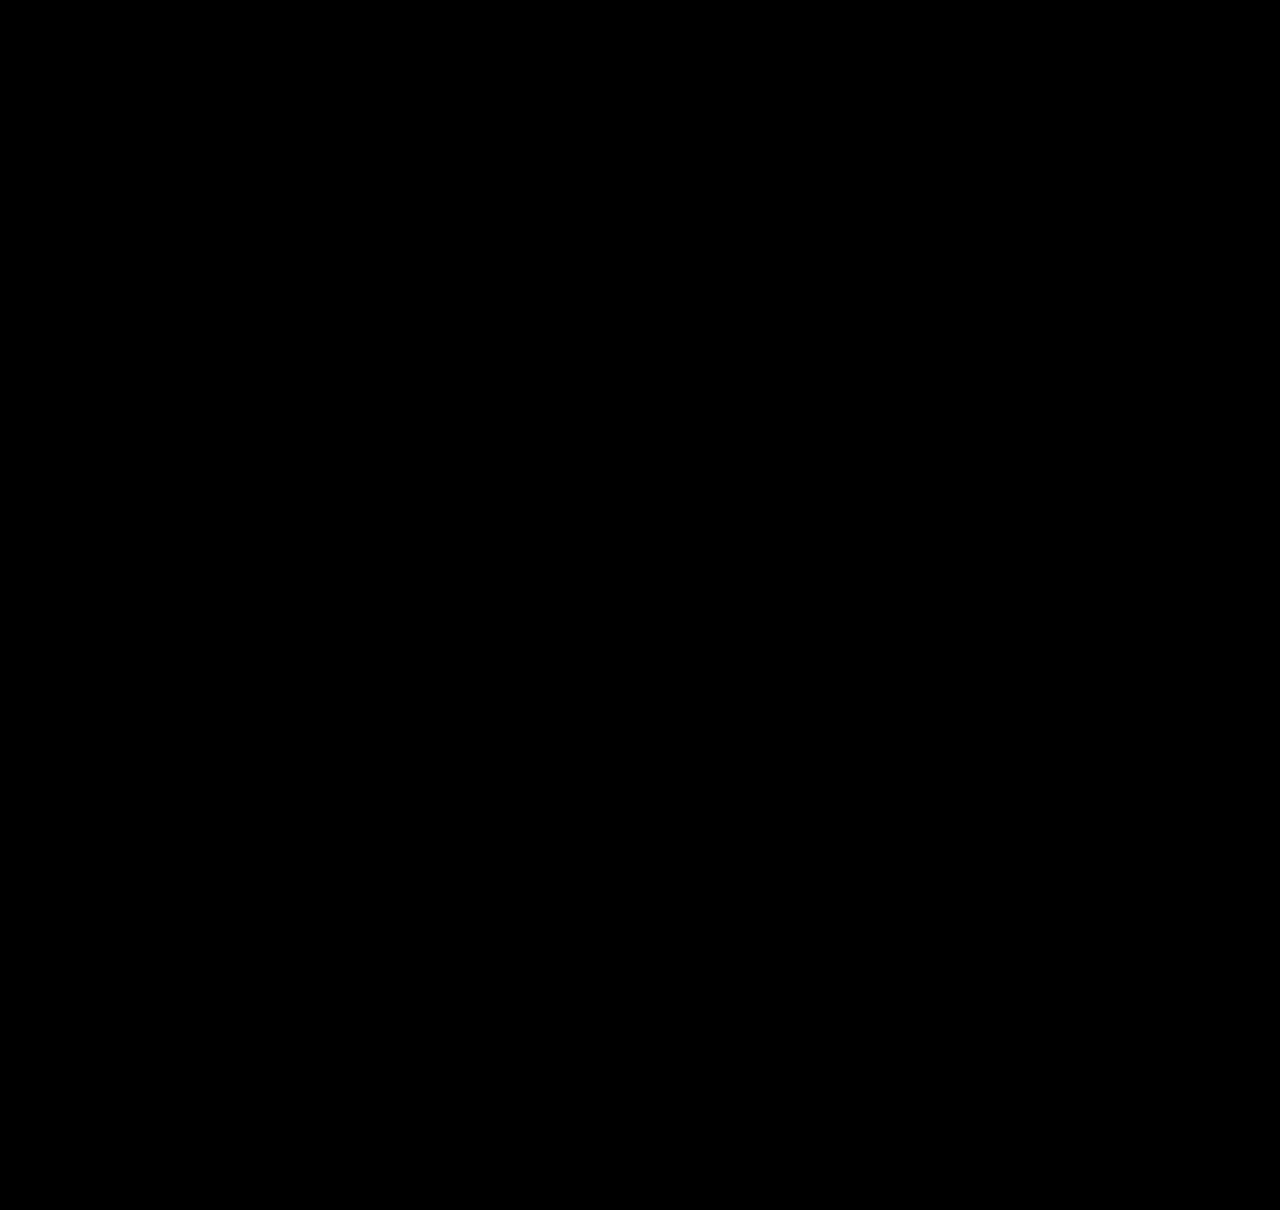
==== 2QProjPotassiumPimentel/index.html @ e8089892 "Add files via upload" ====
<!DOCTYPE html>
<html>
	<head>
        <title>The Museum Unintelligible</title>
        <!-- Index Page -->
        <meta charset="UTF-8">
		<meta name="author" content="Kimi Dominick Pimentel">
        <meta name="keywords" content="HTML, CSS, Float">
        <meta name="revised" content="7-12-2020">
        
        <link rel="icon" href="images/favicon.ico" type="image/x-icon">
        <link rel="stylesheet" href="css/pages.css">
        
        <style>
            #background_change:hover {
                background: url(images/backgrounds.png);
                background-repeat: no-repeat;
                background-size: 100%;
            }
            
            #flag {
                display: inline;
            }
            
            #flag:visited, #flag:active {
                color: goldenrod;
            }
            
            #telegraph {
                background: black;
                opacity: 1;
                overflow: auto;
                position: fixed;
                bottom: 0;
                width: 100%;
                height: 0%;
                transition: 0.5s;
            }
            
            #telegraph:target {
                height: 100%;
                opacity: 1;
            }
            
            #telegraph::-webkit-scrollbar {
                display: none;
            }
            
            video {
                width: 100%;
            }
        </style>
    </head>
    <body>
        <!-- Black Screen -->
        <div class="black_screen"></div>
        
        <!-- Social Media -->
        <div class="social_media">
            <a href="https://twitter.com/kiminiviminidom" id="inlined">
                <img src="images/twitter.png" class="social_media_image"></a>
            <a href="https://mail.google.com/a/?view=cm&fs=1&to=kimidominick.pimentel@gmail.com" id="inlined">
                <img src="images/gmail.png" class="social_media_image"></a>
            <a href="https://www.facebook.com/kimidominick.pimentel.56/" id="inlined">
                <img src="images/facebook.png" class="social_media_image"></a>
            <p class="social_media_text">Links On The<br>▲ Realm Unknown ▲</p>
        </div>
        
        <!-- Corner Decoration -->
        <div class="corner_decor">
            <img src="images/rainbow.png" class="corner_image">
            <img src="images/numbers_1.png" class="corner_image">
            <img src="images/green.png" class="corner_image">
            <p class="corner_text">Xwzaovem Yn Fpo<br>▲ Puormeb Yzpmb ▲</p>
        </div>
        
        <!-- Title -->
        <a href="index.html"><img id="title" src="images/title.png"></a>
        
        <!-- Top Decoration -->
        <div id="topDecor">
            <p id="topDecor_content">
                <span style="margin-left: 20%" />- Welcome to the Museum Unintelligible -
                <span id="topDecor_spacing" />All Hail Imhotep!<span id="topDecor_spacing" />//.-- .... .- - ..--..//
                <span id="topDecor_spacing" />Vwdmw qbaeu pwvwd asb muob<span id="topDecor_spacing" />OBEY. CONSUME. DESTROY. CONFORM.
                <span id="topDecor_spacing" />Please look directly into the monitor.<span id="topDecor_spacing" />⚠️ Don't worry about it ⚠️
                <span id="topDecor_spacing" style="color:blue">Use bluelight eyewear</span>
            </p>
        </div>
        
        <!-- Centered Info -->
        <div id="background_change" class="medium sections">
            <a href="htdocs/page1.html">
            <img src="images/thumbnail_1.png" id="thumbnails">
            <div id="section_info">
                <span class="section_titles">Causal Loop</span>
                <br>November 2020
            </div>
            </a>
        </div>
        
        <div id="background_change" class="medium sections">
            <a href="htdocs/page2.html">
            <img src="images/thumbnail_2.png" id="thumbnails">
            <div id="section_info">
                <span class="section_titles">Outer Space</span>
                <br>December 2020
            </div>
            </a>
        </div>
        
        <div id="background_change" class="medium sections">
            <a href="htdocs/page3.html">
            <img src="images/thumbnail_3.png" id="thumbnails">
            <div id="section_info">
                <span class="section_titles">Context</span>
                <br>??? <span style="color: darkgrey">+ Subliminals</span> ???
            </div>
            </a>
        </div>
        
        <div id="background_change" class="medium sections">
            <a href="htdocs/page4.html">
            <img src="images/rainbow.png" id="thumbnails">
            <div id="section_info">
                <span class="section_titles">Sources</span>
                <br>+ Ending
            </div>
            </a>
        </div>
        
        <p class="copyright">Kimi Dominick L. Pimentel <a href="#telegraph" id="flag">©</a> Copyright 2020</p>
        
        <!-- Telegraph -->
        <div id="telegraph">
            <video controls>
                <source src="mmfiles/video.mp4">
                Your browser does not support the video element.
            </video>
        </div>
    </body>
</html>
---- 2QProjPotassiumPimentel/css/pages.css ----
* {
    box-sizing: border-box;
    cursor: url(../images/gold_pointer.cur), auto;
}
            
.sinistram {
    position: absolute;
    left: 60px;
}
            
.medium {
    margin: auto;
}
            
.dextram {
    position: absolute;
    right: 60px;
}
            
html {
    height: 100%;
}
            
body {
    background-attachment: fixed;
    background-image: linear-gradient(to bottom, grey, #181818, black);
    background-repeat: no-repeat;
    font-family: "Arial";
    font-size: 1.464vw;
    height: 100%;
    margin: 0;
    overflow-x: hidden;
                
    -ms-overflow-style: none;
    scrollbar-width: none;
}
            
body::-webkit-scrollbar {
    display: none;
}
                        
#title {
    border: 5px solid goldenrod;
    box-shadow: 10px 10px black;
    display: block;
    margin: 25px auto;
    width: 40%;
}
            
#topDecor {
    background-color: black;
    border: 3px dashed goldenrod; 
    display: block;
    margin: 20px auto;
    overflow-x: hidden;    
    width: 1300px;
            
    margin-left: 50%;
    transform: translateX(-50%);
}
            
#topDecor_content {
    border-top: 2px dashed grey;
    border-bottom: 2px dashed grey;
    color: white;
    font-family: "Courier New", monospace;
    font-size: 18px;
    font-weight: bold;
    margin: 7px 0;
    padding-top: 3px;
    padding-bottom: 3px;
    width: 6500px;
                
    animation: gibberish;
    animation-duration: 40s;
    animation-iteration-count: infinite;
    animation-timing-function: linear;
    position: relative;
}
            
@keyframes gibberish {
    from {right: 0px;}
    to {right: 5200px;}
}
            
#topDecor_spacing {
    margin-left: 3%;
}

.section_titles {
    color: white;
    font-size: 2.196vw;
    font-weight: bold; 
    text-align: center;
    text-shadow: 
        -2px -2px 0 black, 
        2px -2px 0 black, 
        -2px 2px 0 black, 
        2px 2px 0 black, 
        -3px 0 0 black, 
        3px 0 0 black, 
        0 3px 0 black, 
        0 -3px 0 black;
}

.social_media {
    position: absolute;
    margin-top: 5%;
    right: 3%;
    width: 25%;
}
            
.social_media_image {
    border: 5px solid black;
    border-radius: 15px;
    margin: 5% 0 0 5%;
    width: 25%;
    box-shadow:
        -3px -3px 0 deeppink,
        3px -3px 0 deeppink, 
        -3px 3px 0 deeppink, 
        3px 3px 0 deeppink,
        -4px 0 0 deeppink, 
        4px 0 0 deeppink, 
        0 4px 0 deeppink, 
        0 -4px 0 deeppink;
    
    transition: 0.3s;
}

.social_media_image:hover {
    border-color: white;
    transform: translateY(5px);
}
            
.social_media_text {
    color: deeppink;
    font-weight: bold;
    font-size: 1.8vw;
    margin-top: 10px;
    text-align: center;
    text-shadow: 
        -2px -2px 0 black, 
        2px -2px 0 black, 
        -2px 2px 0 black, 
        2px 2px 0 black, 
        -3px 0 0 black, 
        3px 0 0 black, 
        0 3px 0 black, 
        0 -3px 0 black;
}

.corner_decor {
    position: absolute;
    margin-top: 5%;
    left: 3%;
    width: 25%;
}

.corner_image {
    border: 5px solid black;
    border-radius: 15px;
    margin: 5% 0 0 5%;
    width: 25%;
    box-shadow:
        -3px -3px 0 darkgrey,
        3px -3px 0 darkgrey, 
        -3px 3px 0 darkgrey, 
        3px 3px 0 darkgrey,
        -4px 0 0 darkgrey, 
        4px 0 0 darkgrey, 
        0 4px 0 darkgrey, 
        0 -4px 0 darkgrey;
}

.corner_text {
    color: darkgrey;
    font-weight: bold;
    font-size: 1.8vw;
    margin-top: 10px;
    text-align: center;
    text-shadow: 
        -2px -2px 0 black, 
        2px -2px 0 black, 
        -2px 2px 0 black, 
        2px 2px 0 black, 
        -3px 0 0 black, 
        3px 0 0 black, 
        0 3px 0 black, 
        0 -3px 0 black;
}

.black_screen {
    background-color: black;
    margin-top: -25px;
    position: fixed;
    height: 200%;
    width: 100%;
    z-index: 1;
    
    animation: no_height 0.5s 0.5s 1 forwards;
}

@keyframes no_height {
    from {
        height: 100%; 
        opacity: 1;
    }
    to {
        height: 0%; 
        opacity: 0;
    }
}

a:link {
    color: white;
    display: block;
    text-decoration: none;
}
            
a:visited {
    color: white;
    display: block;
    text-decoration: none;
}

#inlined {
    display: inline;
}
      
/* Exclusive To The Menu */

.sections {
    background: darkgrey;
    border: 5px solid black;
    box-shadow: 10px 10px black;
    margin-bottom: 2%;
    overflow-y: hidden;
    width: 60%;

    background-position: center;
    background-size: cover;
    background-repeat: no-repeat;
    background-image: none;

    transition: 0.3s;
}

.sections:hover {
    border: 5px solid white;
    box-shadow: 5px 5px black;
    transform: translateY(5px);
}

#thumbnails {
    border: 5px solid black;
    float: left;
    margin: 1%;
    width: 20%;
}

#section_info {
    color: black;
    padding: 7.45% 0;
    text-align: center; 
}     

.copyright {
    color: white;
    font-family: "Courier New", monospace;
    font-weight: bold;
    padding-bottom: 15px;
    text-align: center;
    width: 100%;
}

/* Exclusive To Comic Pages */

.nav_button {
    background-color: black;
    border: 3px solid goldenrod;
    box-shadow: 10px 10px black;
    color: white;
    font-family: "Courier New", monospace;
    font-weight: bold;
    margin-bottom: 1%;
    text-align: center;
    width: 8%;
    transition: 0.3s;
}

.nav_button:hover {
    border-color: white;
    box-shadow: 5px 5px black;
    display: block;
    transform: translateY(5px);
}

.comic {
    margin: auto;
    width: 80%;
    overflow-y: auto;
}

.panel_left {
    border: 5px solid black;
    margin-top: 1%;
    width: 49%;
}

.panel_right {
    border: 5px solid black;
    float: right;
    margin-top: 1%;
    width: 49%;
}

/* Exclusive To "Context" */

.context {
    background: #080808;
    border: 3px dashed darkgrey;
    clear: right;
    color: deeppink;
    font-family: "Arial";
    font-size: 1.3vw;
    font-weight: bold;
    float: right;
    line-height: 150%;
    overflow-y: auto;
    padding: 2%;
    margin-top: 1%;
    width: 49%;
}

/* Exclusive To "Sources" */

.sources {
    background: #080808;
    border: 3px dashed darkgrey;
    clear: right;
    color: darkgrey;
    font-family: "Arial";
    font-size: 1.3vw;
    font-weight: bold;
    line-height: 150%;
    margin: 20px auto;
    padding: 2%;
    text-align: center;
    width: 95%;
}
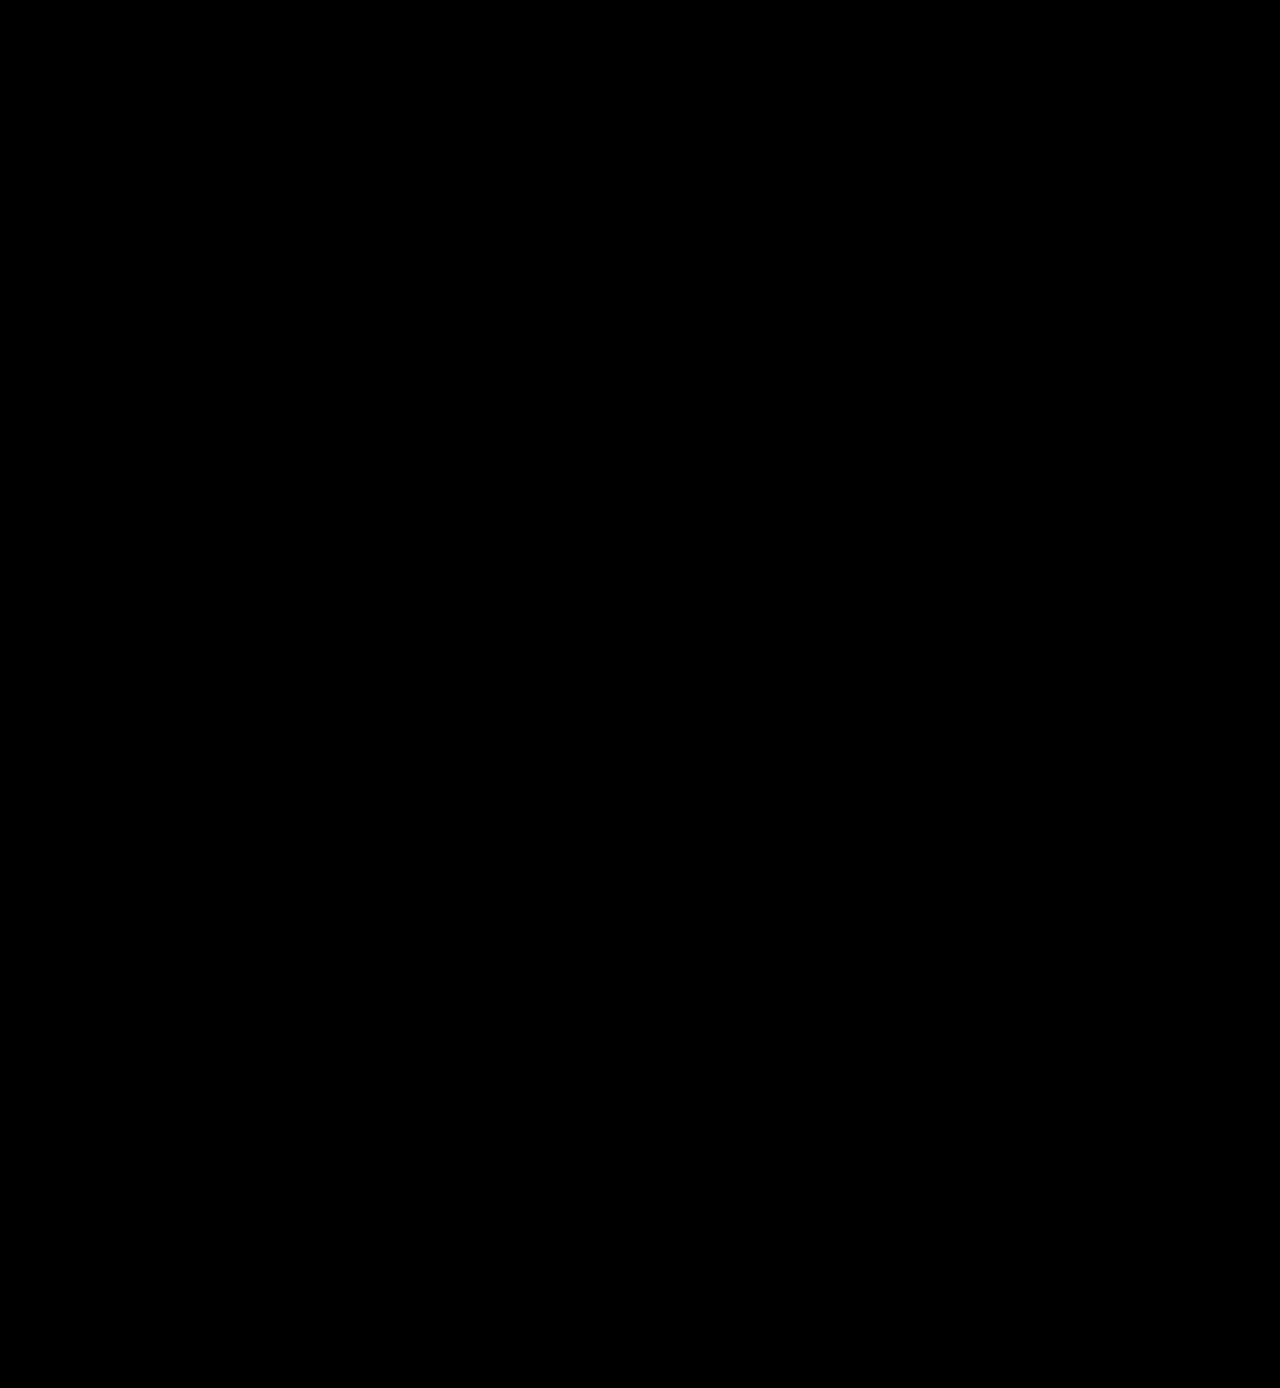
==== commit 414b896f: "Update index.html" ====
--- a/2QProjPotassiumPimentel/index.html
+++ b/2QProjPotassiumPimentel/index.html
@@ -16,38 +16,6 @@
                 background: url(images/backgrounds.png);
                 background-repeat: no-repeat;
                 background-size: 100%;
-            }
-            
-            #flag {
-                display: inline;
-            }
-            
-            #flag:visited, #flag:active {
-                color: goldenrod;
-            }
-            
-            #telegraph {
-                background: black;
-                opacity: 1;
-                overflow: auto;
-                position: fixed;
-                bottom: 0;
-                width: 100%;
-                height: 0%;
-                transition: 0.5s;
-            }
-            
-            #telegraph:target {
-                height: 100%;
-                opacity: 1;
-            }
-            
-            #telegraph::-webkit-scrollbar {
-                display: none;
-            }
-            
-            video {
-                width: 100%;
             }
         </style>
     </head>
@@ -129,14 +97,12 @@
             </a>
         </div>
         
-        <p class="copyright">Kimi Dominick L. Pimentel <a href="#telegraph" id="flag">©</a> Copyright 2020</p>
+        <p class="copyright">Kimi Dominick L. Pimentel © Copyright 2020</p>
         
-        <!-- Telegraph -->
+        <!-- Telegraph (this looked better when it wasn't a youtube link) -->
         <div id="telegraph">
-            <video controls>
-                <source src="mmfiles/video.mp4">
-                Your browser does not support the video element.
-            </video>
+            <iframe src="https://www.youtube.com/watch?v=sqRBWOOjXuU">
+            </iframe>
         </div>
     </body>
-</html>+</html>
